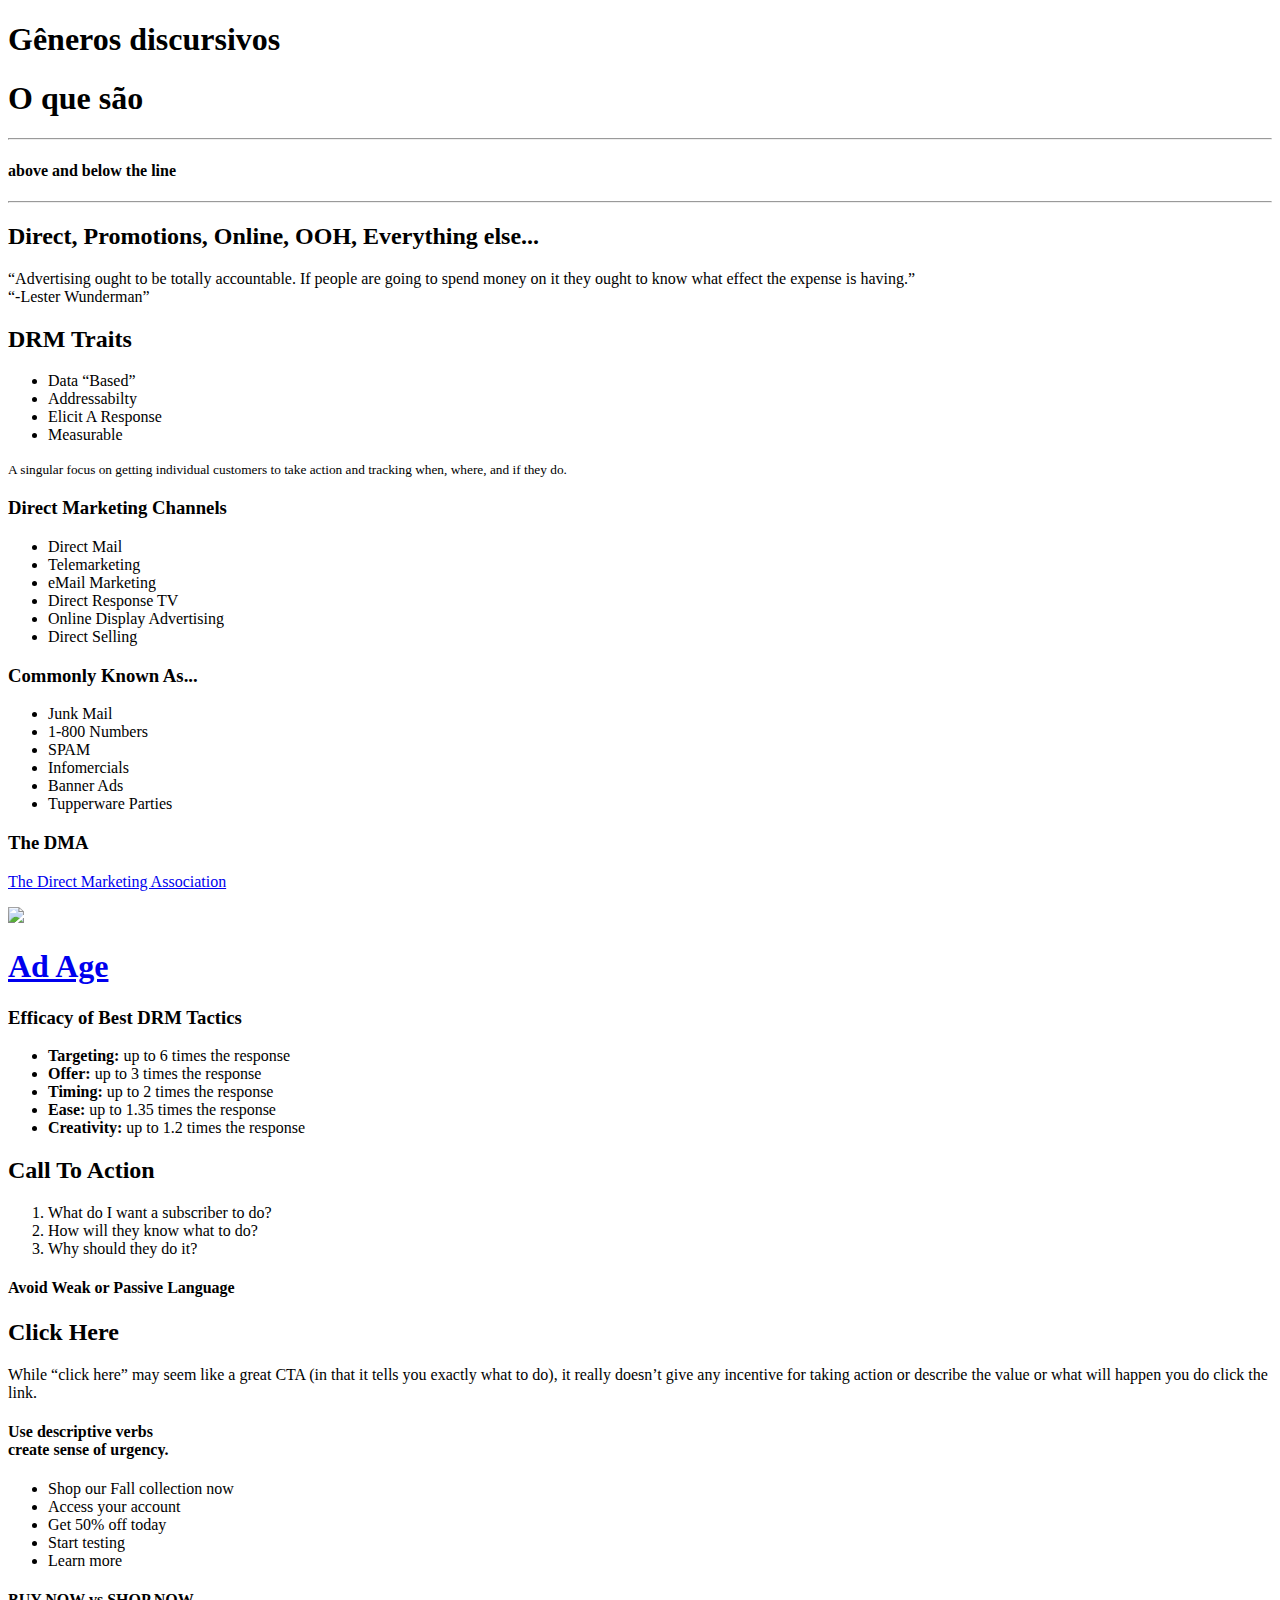
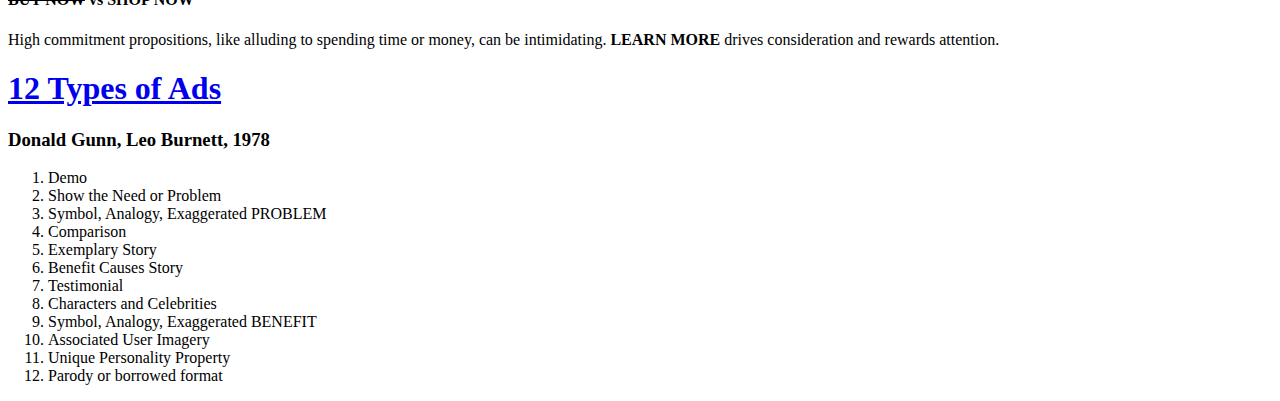
==== presentation/index.html @ 409a7066 "Create index.html" ====
<!DOCTYPE html>
<html>
    <head>
        <title>Gêneros discursivos</title>
        <meta http-equiv="Content-Type" content="text/html; charset=utf-8">
        <link rel="stylesheet" type="text/css" href="base.css" />
        <script src="http://cdnjs.cloudflare.com/ajax/libs/jquery/2.1.3/jquery.min.js"></script>
        <script src="http://cdnjs.cloudflare.com/ajax/libs/gsap/1.12.1/TweenMax.min.js"></script>
        <script src="http://dev.andyhullinger.com/reveal/lib/js/head.min.js"></script>
        <script src="http://dev.andyhullinger.com/reveal/js/reveal.min.js"></script>
        <script src="reveal.js"></script>
    </head>
    <body>
<div class="reveal white">
  <div class="slides">
    <section>
      <h1>Gêneros discursivos</h1>	
    </section>
    
    <section>
    	<h1>O que são</h1>
      <hr />
     <h4>above and below the line</h4>
      <hr />
      <h2>Direct, Promotions, Online, OOH, Everything else...</h2>
    </section>

    <section
             data-background="https://s3-us-west-2.amazonaws.com/s.cdpn.io/1412/lester.png"
             data-background-size="50%"
             data-background-position="center 20px"
             >

      <p class='shadow'>“Advertising ought to be totally accountable. If people are going to spend money on it they ought to know what effect the expense is having.”<br/>
        <q>-Lester Wunderman</q>
      </p>
    </section>

    <section data-state="traitsSlide">
      <h2>DRM Traits</h2>
      <ul id="list">
        <li>Data “Based”</li>
        <li>Addressabilty</li>
        <li>Elicit A Response</li>
        <li>Measurable</li>
      </ul>
      <p><small>A singular focus on getting individual customers to take action and tracking when, where, and if they do.</small></p>
    </section>
  <section>
    <section> 
      <h3>Direct Marketing Channels</h3>
      <ul>
        <li>Direct Mail</li>
        <li>Telemarketing</li>
        <li>eMail Marketing</li>
        <li>Direct Response TV</li>
        <li>Online Display Advertising</li>
        <li>Direct Selling</li>
      </ul>
    </section>
    <section>
      <h3>Commonly Known As...</h3>
      <ul>
        <li>Junk Mail</li>
        <li>1-800 Numbers</li>
        <li>SPAM</li>
        <li>Infomercials</li>
        <li>Banner Ads</li>
        <li>Tupperware Parties</li>
      </ul>
    </section>
  </section>

    <section>
      <h3>The DMA</h3>
      <p><a href="http://en.wikipedia.org/wiki/Direct_Marketing_Association_(United_States)">The Direct Marketing Association</a></p>
      <img src="https://s3-us-west-2.amazonaws.com/s.cdpn.io/1412/DMA.png"/>
    </section>

    <section data-state="adAgeSlide"
             data-background="http://www.thedofl.com/blog/wp-content/uploads/2010/10/adage1.jpg">
      <h1 id="title"><a href="http://adage.com/">Ad Age</a></h1>
    </section>

    <section>
      <h3>Efficacy of Best DRM Tactics</h3>
        <ul>
          <li><b>Targeting:</b> up to 6 times the response</li>
          <li><b>Offer:</b> up to 3 times the response</li>
          <li><b>Timing:</b> up to 2 times the response</li>
          <li><b>Ease:</b> up to 1.35 times the response</li>
          <li><b>Creativity:</b> up to 1.2 times the response</li>
        </ul>
    </section>
    <section>
      <section>
      <h2>Call To Action</h2>
      <ol>
        <li>What do I want a subscriber to do?</li>
        <li>How will they know what to do?</li>
        <li>Why should they do it?</li>
      </ol>
      </section>
      <section>
        <h4>Avoid Weak or Passive Language</h4>
        <h2>Click Here</h2>
        <p>While “click here” may seem like a great CTA (in that it tells you exactly what to do), it really doesn’t give any incentive for taking action or describe the value or what will happen you do click the link.</p>

      </section>

      <section>
         <h4>Use descriptive verbs<br/>create sense of urgency.</h4>
        <ul>
          <li>Shop our Fall collection now</li>
          <li>Access your account</li>
          <li>Get 50% off today</li>
          <li>Start testing</li>
          <li>Learn more</li>
        </ul>

      </section>


      <section>
         <h4><strike>BUY NOW</strike> vs SHOP NOW</h4>
        <p>High commitment propositions, like alluding to spending time or money, can be intimidating. <strong>LEARN MORE</strong> drives consideration and rewards attention.</p>
      </section>
    </section>
    
    <section>

      <section  data-background="https://s3-us-west-2.amazonaws.com/s.cdpn.io/1412/gunn.jpg">

      </section>

  <section  data-background="https://s3-us-west-2.amazonaws.com/s.cdpn.io/1412/gunn.jpg">
    <h1><a href="https://www.youtube.com/watch?v=8CCcJZgOGlQ">12 Types of Ads</a></h1>
      <h3>Donald Gunn, Leo Burnett, 1978</h3>
    </section>

    <section>
  <ol>
    <li>Demo</li>
    <li>Show the Need or Problem</li>
    <li>Symbol, Analogy, Exaggerated PROBLEM</li>
    <li>Comparison</li>
    <li>Exemplary Story</li>
    <li>Benefit Causes Story</li>
    <li>Testimonial</li>
    <li>Characters and Celebrities</li>
    <li>Symbol, Analogy, Exaggerated BENEFIT</li>
    <li>Associated User Imagery</li>
    <li>Unique Personality Property</li>
    <li>Parody or borrowed format</li>
  </ol>
 

</section>
</section>
  </div>
</div>
    </body>
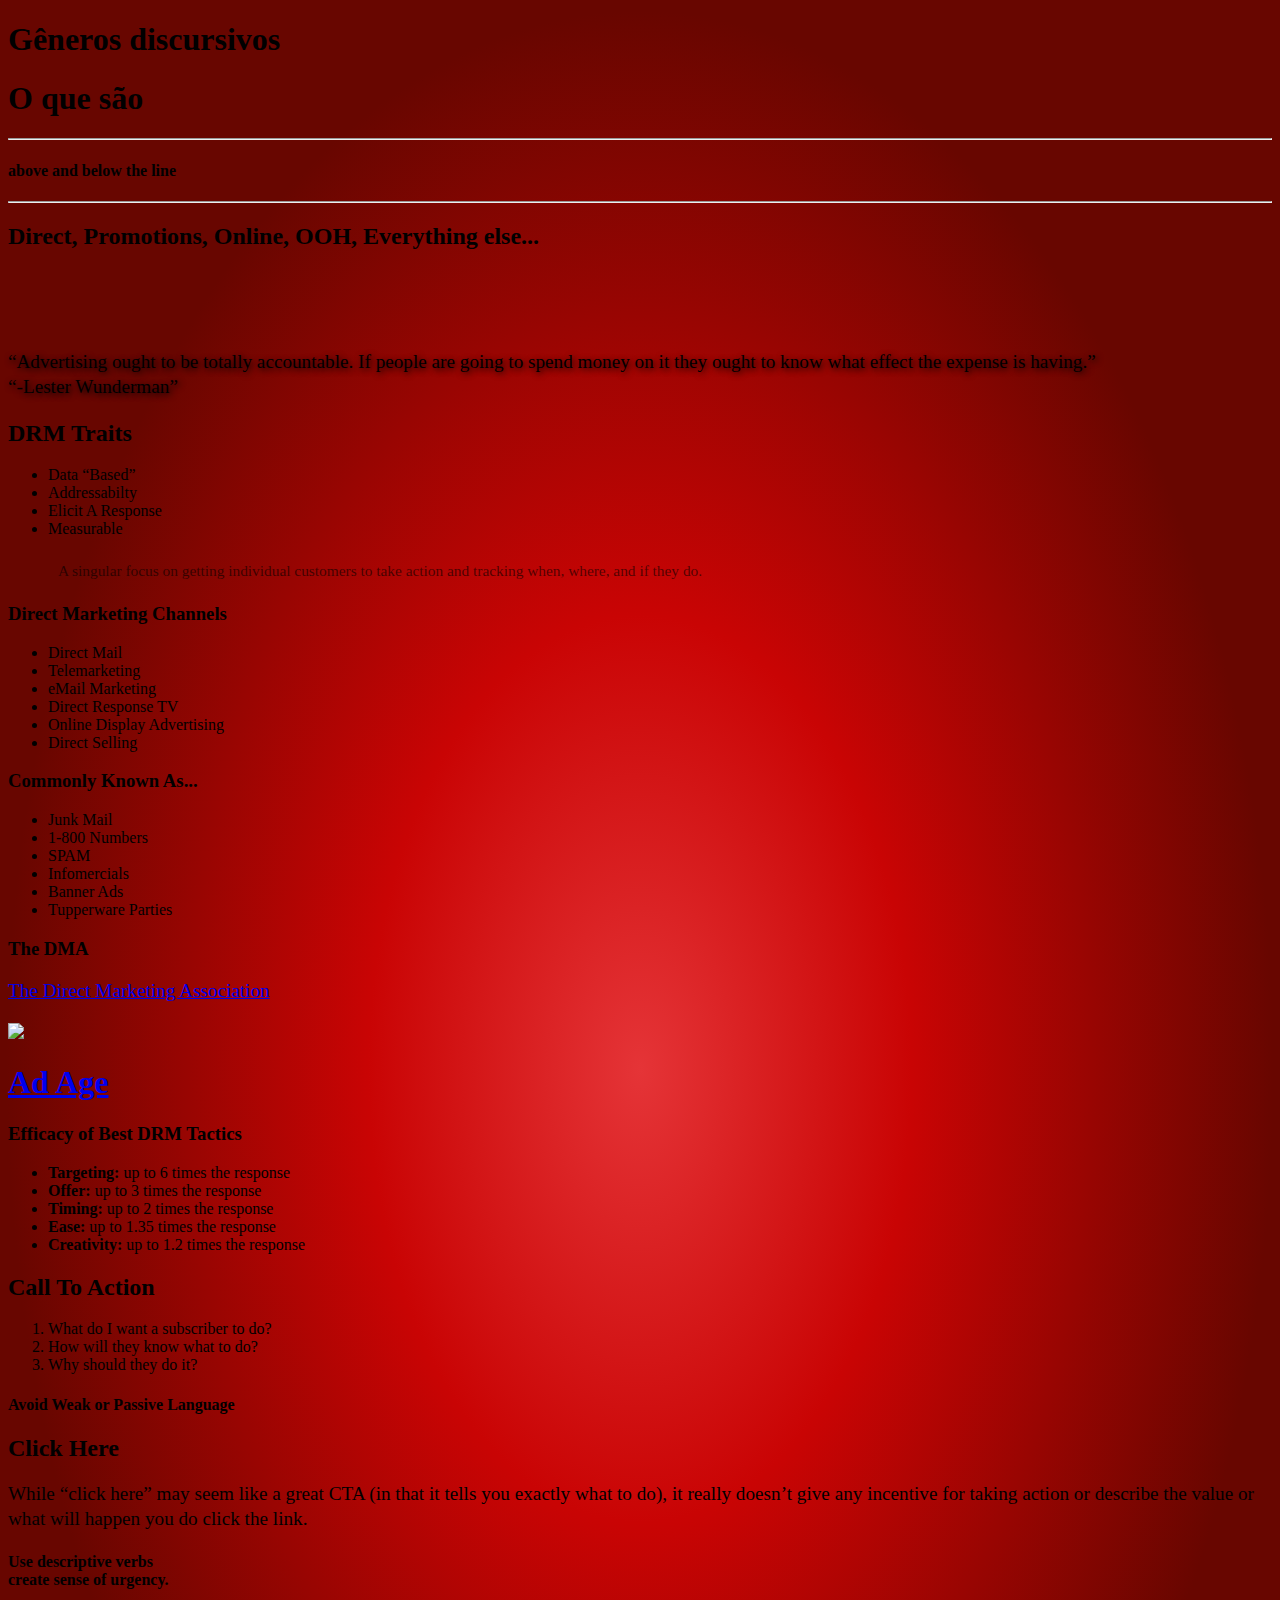
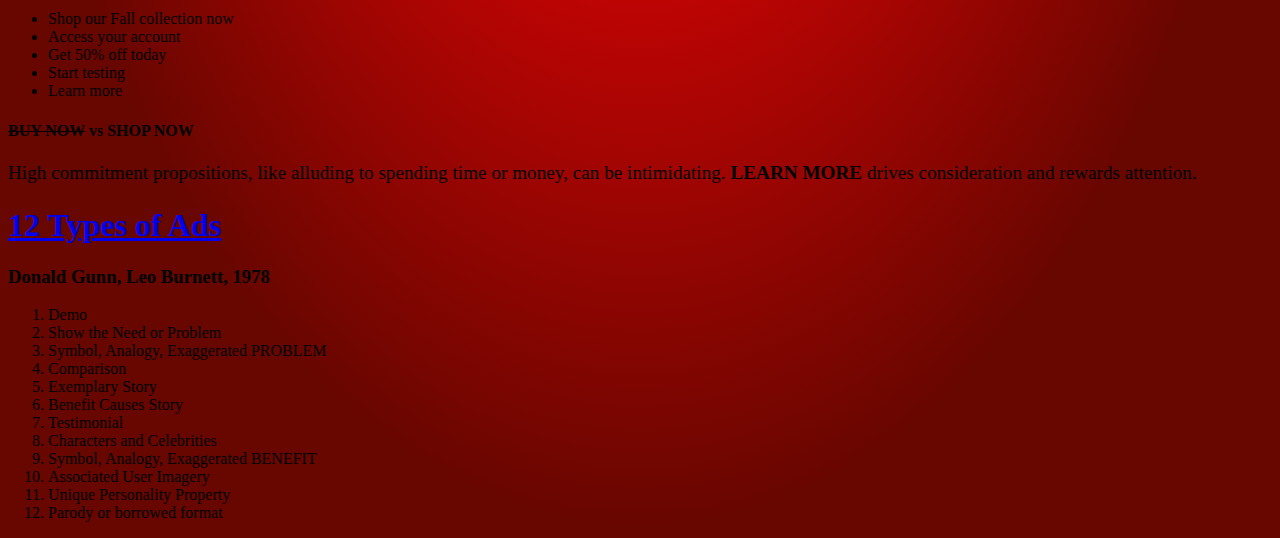
==== commit f0f013f0: "Update index.html" ====
--- a/presentation/index.html
+++ b/presentation/index.html
@@ -4,10 +4,10 @@
         <title>Gêneros discursivos</title>
         <meta http-equiv="Content-Type" content="text/html; charset=utf-8">
         <link rel="stylesheet" type="text/css" href="base.css" />
-        <script src="http://cdnjs.cloudflare.com/ajax/libs/jquery/2.1.3/jquery.min.js"></script>
-        <script src="http://cdnjs.cloudflare.com/ajax/libs/gsap/1.12.1/TweenMax.min.js"></script>
-        <script src="http://dev.andyhullinger.com/reveal/lib/js/head.min.js"></script>
-        <script src="http://dev.andyhullinger.com/reveal/js/reveal.min.js"></script>
+        <script src="https://cdnjs.cloudflare.com/ajax/libs/jquery/2.1.3/jquery.min.js"></script>
+        <script src="https://cdnjs.cloudflare.com/ajax/libs/gsap/1.12.1/TweenMax.min.js"></script>
+        <script src="https://dev.andyhullinger.com/reveal/lib/js/head.min.js"></script>
+        <script src="https://dev.andyhullinger.com/reveal/js/reveal.min.js"></script>
         <script src="reveal.js"></script>
     </head>
     <body>
@@ -153,8 +153,6 @@
     <li>Unique Personality Property</li>
     <li>Parody or borrowed format</li>
   </ol>
- 
-
 </section>
 </section>
   </div>
--- a/presentation/base.css
+++ b/presentation/base.css
@@ -0,0 +1,20 @@
+body{
+background: radial-gradient(ellipse at center, #e53437 0%,#c90404 30%,#680600 70%);
+}
+
+.reveal p{
+  font-size: 1.2em;
+  line-height: 1.3em;
+}
+
+.reveal p.shadow{
+	margin-top: 100px;
+  text-shadow: 2px 2px 6px #000;
+}
+
+.reveal p small{
+	font-size: .8em;
+	color:rgba(0,0,0,.6);
+  margin: 50px;
+}
+
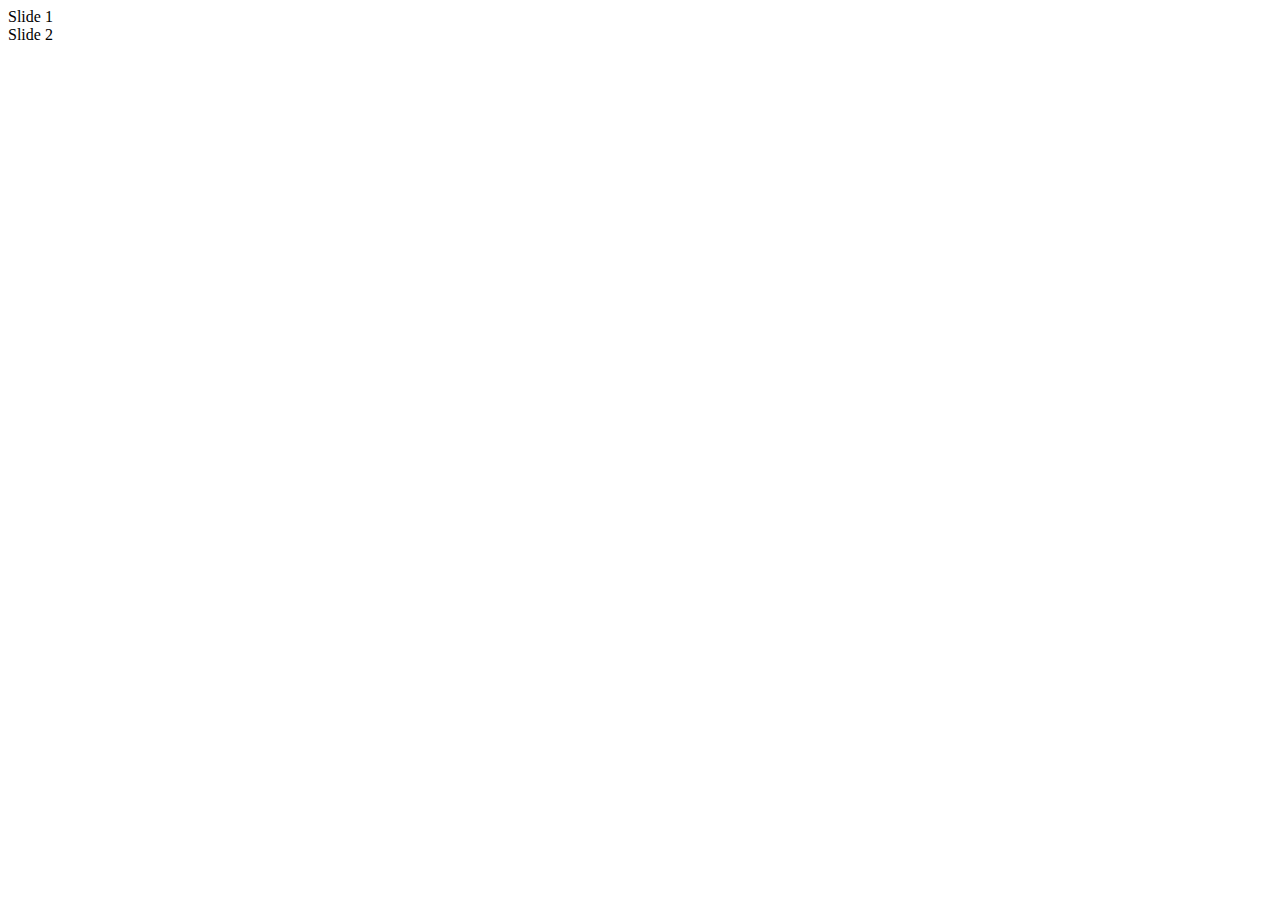
==== commit e9a34c01: "Add files via upload" ====
--- a/presentation/index.html
+++ b/presentation/index.html
@@ -1,160 +1,49 @@
-<!DOCTYPE html>
+<!doctype html>
 <html>
-    <head>
-        <title>Gêneros discursivos</title>
-        <meta http-equiv="Content-Type" content="text/html; charset=utf-8">
-        <link rel="stylesheet" type="text/css" href="base.css" />
-        <script src="https://cdnjs.cloudflare.com/ajax/libs/jquery/2.1.3/jquery.min.js"></script>
-        <script src="https://cdnjs.cloudflare.com/ajax/libs/gsap/1.12.1/TweenMax.min.js"></script>
-        <script src="https://dev.andyhullinger.com/reveal/lib/js/head.min.js"></script>
-        <script src="https://dev.andyhullinger.com/reveal/js/reveal.min.js"></script>
-        <script src="reveal.js"></script>
-    </head>
-    <body>
-<div class="reveal white">
-  <div class="slides">
-    <section>
-      <h1>Gêneros discursivos</h1>	
-    </section>
-    
-    <section>
-    	<h1>O que são</h1>
-      <hr />
-     <h4>above and below the line</h4>
-      <hr />
-      <h2>Direct, Promotions, Online, OOH, Everything else...</h2>
-    </section>
+	<head>
+		<meta charset="utf-8">
+		<meta name="viewport" content="width=device-width, initial-scale=1.0, maximum-scale=1.0, user-scalable=no">
 
-    <section
-             data-background="https://s3-us-west-2.amazonaws.com/s.cdpn.io/1412/lester.png"
-             data-background-size="50%"
-             data-background-position="center 20px"
-             >
+		<title>reveal.js</title>
 
-      <p class='shadow'>“Advertising ought to be totally accountable. If people are going to spend money on it they ought to know what effect the expense is having.”<br/>
-        <q>-Lester Wunderman</q>
-      </p>
-    </section>
+		<link rel="stylesheet" href="css/reset.css">
+		<link rel="stylesheet" href="css/reveal.css">
+		<link rel="stylesheet" href="css/theme/black.css">
 
-    <section data-state="traitsSlide">
-      <h2>DRM Traits</h2>
-      <ul id="list">
-        <li>Data “Based”</li>
-        <li>Addressabilty</li>
-        <li>Elicit A Response</li>
-        <li>Measurable</li>
-      </ul>
-      <p><small>A singular focus on getting individual customers to take action and tracking when, where, and if they do.</small></p>
-    </section>
-  <section>
-    <section> 
-      <h3>Direct Marketing Channels</h3>
-      <ul>
-        <li>Direct Mail</li>
-        <li>Telemarketing</li>
-        <li>eMail Marketing</li>
-        <li>Direct Response TV</li>
-        <li>Online Display Advertising</li>
-        <li>Direct Selling</li>
-      </ul>
-    </section>
-    <section>
-      <h3>Commonly Known As...</h3>
-      <ul>
-        <li>Junk Mail</li>
-        <li>1-800 Numbers</li>
-        <li>SPAM</li>
-        <li>Infomercials</li>
-        <li>Banner Ads</li>
-        <li>Tupperware Parties</li>
-      </ul>
-    </section>
-  </section>
+		<!-- Theme used for syntax highlighting of code -->
+		<link rel="stylesheet" href="lib/css/monokai.css">
 
-    <section>
-      <h3>The DMA</h3>
-      <p><a href="http://en.wikipedia.org/wiki/Direct_Marketing_Association_(United_States)">The Direct Marketing Association</a></p>
-      <img src="https://s3-us-west-2.amazonaws.com/s.cdpn.io/1412/DMA.png"/>
-    </section>
+		<!-- Printing and PDF exports -->
+		<script>
+			var link = document.createElement( 'link' );
+			link.rel = 'stylesheet';
+			link.type = 'text/css';
+			link.href = window.location.search.match( /print-pdf/gi ) ? 'css/print/pdf.css' : 'css/print/paper.css';
+			document.getElementsByTagName( 'head' )[0].appendChild( link );
+		</script>
+	</head>
+	<body>
+		<div class="reveal">
+			<div class="slides">
+				<section>Slide 1</section>
+				<section>Slide 2</section>
+			</div>
+		</div>
 
-    <section data-state="adAgeSlide"
-             data-background="http://www.thedofl.com/blog/wp-content/uploads/2010/10/adage1.jpg">
-      <h1 id="title"><a href="http://adage.com/">Ad Age</a></h1>
-    </section>
+		<script src="js/reveal.js"></script>
 
-    <section>
-      <h3>Efficacy of Best DRM Tactics</h3>
-        <ul>
-          <li><b>Targeting:</b> up to 6 times the response</li>
-          <li><b>Offer:</b> up to 3 times the response</li>
-          <li><b>Timing:</b> up to 2 times the response</li>
-          <li><b>Ease:</b> up to 1.35 times the response</li>
-          <li><b>Creativity:</b> up to 1.2 times the response</li>
-        </ul>
-    </section>
-    <section>
-      <section>
-      <h2>Call To Action</h2>
-      <ol>
-        <li>What do I want a subscriber to do?</li>
-        <li>How will they know what to do?</li>
-        <li>Why should they do it?</li>
-      </ol>
-      </section>
-      <section>
-        <h4>Avoid Weak or Passive Language</h4>
-        <h2>Click Here</h2>
-        <p>While “click here” may seem like a great CTA (in that it tells you exactly what to do), it really doesn’t give any incentive for taking action or describe the value or what will happen you do click the link.</p>
-
-      </section>
-
-      <section>
-         <h4>Use descriptive verbs<br/>create sense of urgency.</h4>
-        <ul>
-          <li>Shop our Fall collection now</li>
-          <li>Access your account</li>
-          <li>Get 50% off today</li>
-          <li>Start testing</li>
-          <li>Learn more</li>
-        </ul>
-
-      </section>
-
-
-      <section>
-         <h4><strike>BUY NOW</strike> vs SHOP NOW</h4>
-        <p>High commitment propositions, like alluding to spending time or money, can be intimidating. <strong>LEARN MORE</strong> drives consideration and rewards attention.</p>
-      </section>
-    </section>
-    
-    <section>
-
-      <section  data-background="https://s3-us-west-2.amazonaws.com/s.cdpn.io/1412/gunn.jpg">
-
-      </section>
-
-  <section  data-background="https://s3-us-west-2.amazonaws.com/s.cdpn.io/1412/gunn.jpg">
-    <h1><a href="https://www.youtube.com/watch?v=8CCcJZgOGlQ">12 Types of Ads</a></h1>
-      <h3>Donald Gunn, Leo Burnett, 1978</h3>
-    </section>
-
-    <section>
-  <ol>
-    <li>Demo</li>
-    <li>Show the Need or Problem</li>
-    <li>Symbol, Analogy, Exaggerated PROBLEM</li>
-    <li>Comparison</li>
-    <li>Exemplary Story</li>
-    <li>Benefit Causes Story</li>
-    <li>Testimonial</li>
-    <li>Characters and Celebrities</li>
-    <li>Symbol, Analogy, Exaggerated BENEFIT</li>
-    <li>Associated User Imagery</li>
-    <li>Unique Personality Property</li>
-    <li>Parody or borrowed format</li>
-  </ol>
-</section>
-</section>
-  </div>
-</div>
-    </body>
+		<script>
+			// More info about config & dependencies:
+			// - https://github.com/hakimel/reveal.js#configuration
+			// - https://github.com/hakimel/reveal.js#dependencies
+			Reveal.initialize({
+				dependencies: [
+					{ src: 'plugin/markdown/marked.js' },
+					{ src: 'plugin/markdown/markdown.js' },
+					{ src: 'plugin/notes/notes.js', async: true },
+					{ src: 'plugin/highlight/highlight.js', async: true }
+				]
+			});
+		</script>
+	</body>
+</html>
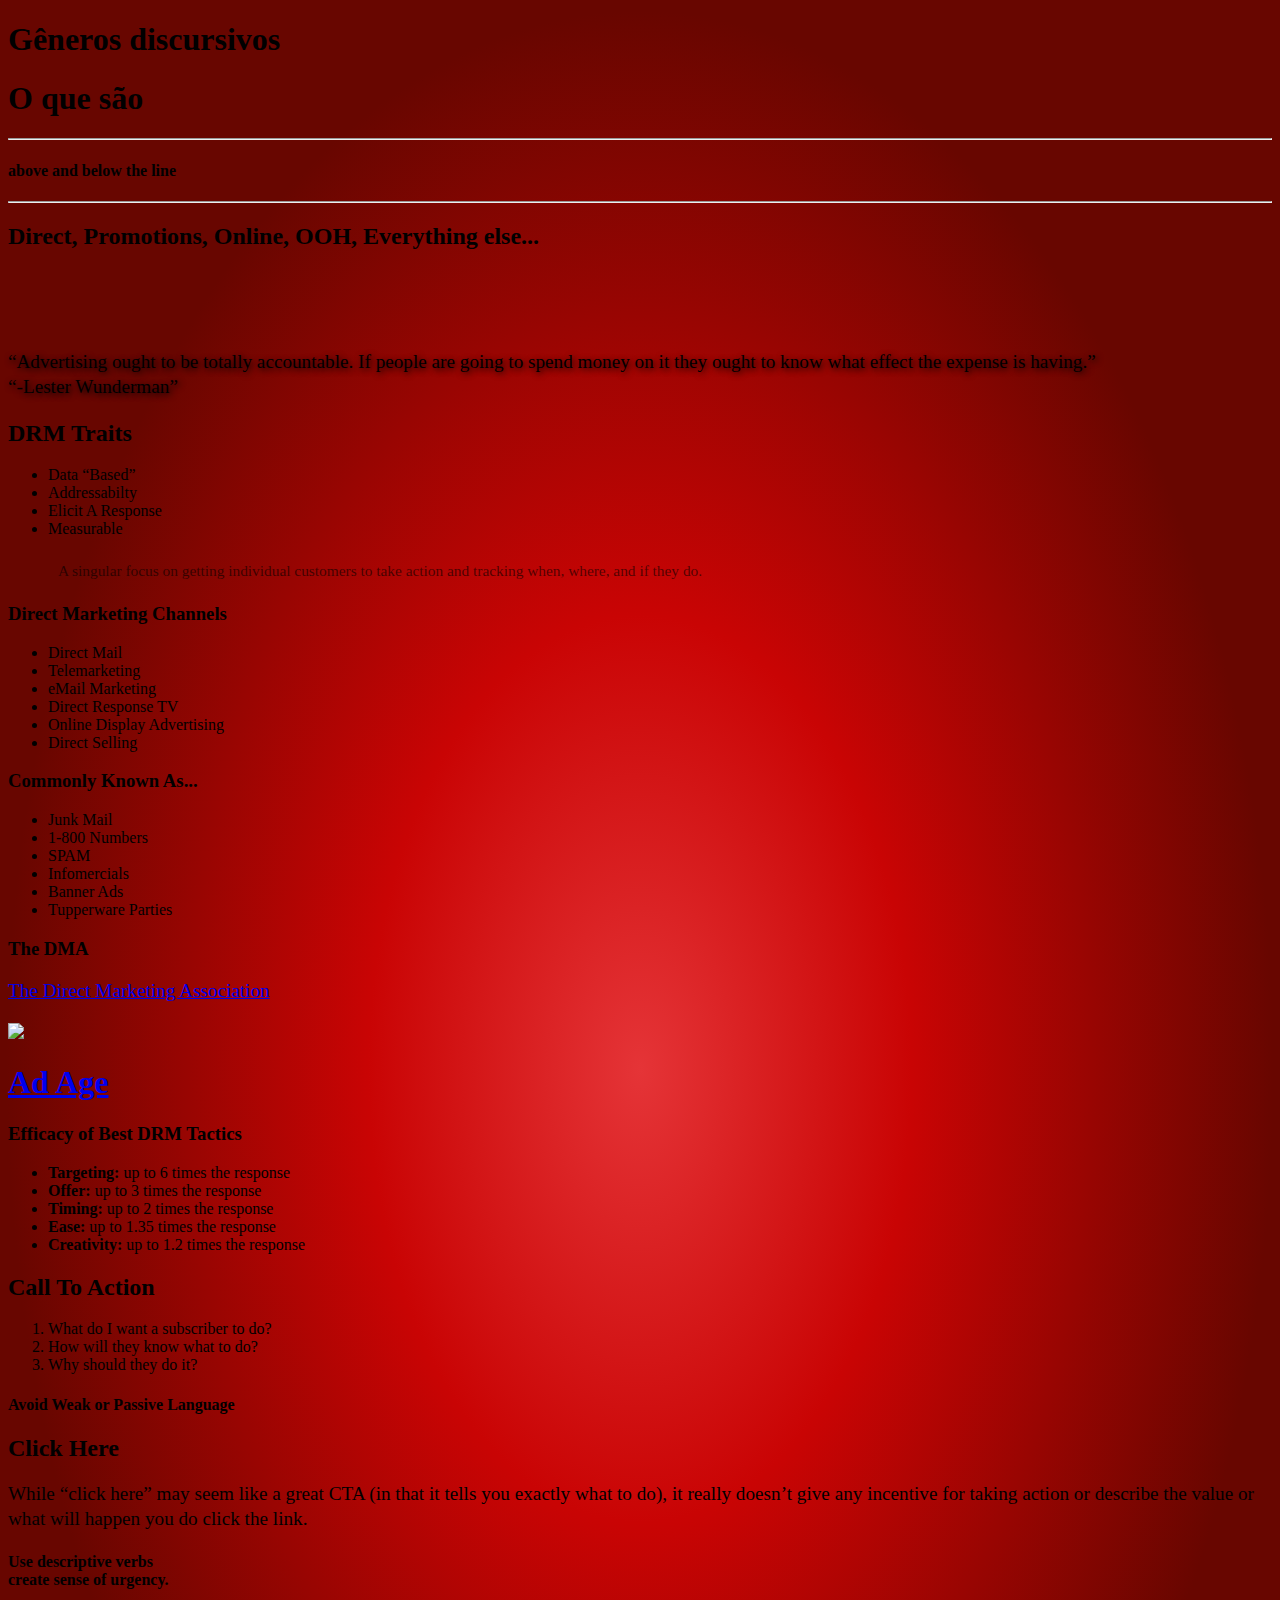
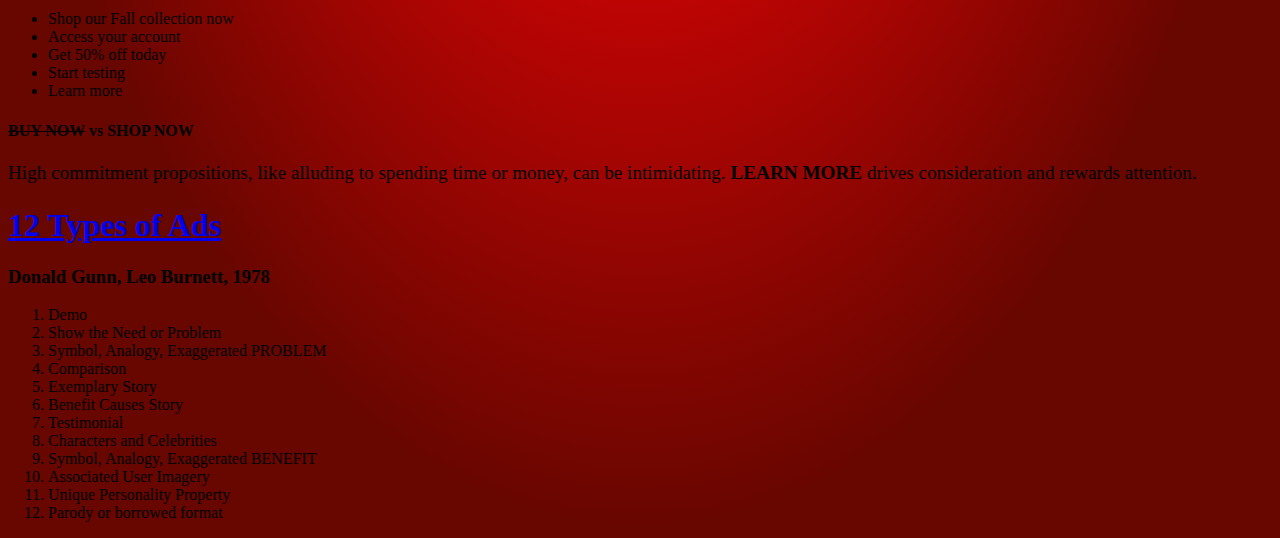
==== commit 96035eea: "Update index.html" ====
--- a/presentation/index.html
+++ b/presentation/index.html
@@ -1,49 +1,162 @@
-<!doctype html>
+<!DOCTYPE html>
 <html>
-	<head>
-		<meta charset="utf-8">
-		<meta name="viewport" content="width=device-width, initial-scale=1.0, maximum-scale=1.0, user-scalable=no">
+    <head>
+        <title>Gêneros discursivos</title>
+        <meta http-equiv="Content-Type" content="text/html; charset=utf-8">
+        <link rel="stylesheet" type="text/css" href="base.css" />
+        <script src="http://cdnjs.cloudflare.com/ajax/libs/jquery/2.1.3/jquery.min.js"></script>
+        <script src="http://cdnjs.cloudflare.com/ajax/libs/gsap/1.12.1/TweenMax.min.js"></script>
+        <script src="http://dev.andyhullinger.com/reveal/lib/js/head.min.js"></script>
+        <script src="http://dev.andyhullinger.com/reveal/js/reveal.min.js"></script>
+        <script src="reveal.js"></script>
+    </head>
+    <body>
+<div class="reveal white">
+  <div class="slides">
+    <section>
+      <h1>Gêneros discursivos</h1>	
+    </section>
+    
+    <section>
+    	<h1>O que são</h1>
+      <hr />
+     <h4>above and below the line</h4>
+      <hr />
+      <h2>Direct, Promotions, Online, OOH, Everything else...</h2>
+    </section>
 
-		<title>reveal.js</title>
+    <section
+             data-background="https://s3-us-west-2.amazonaws.com/s.cdpn.io/1412/lester.png"
+             data-background-size="50%"
+             data-background-position="center 20px"
+             >
 
-		<link rel="stylesheet" href="css/reset.css">
-		<link rel="stylesheet" href="css/reveal.css">
-		<link rel="stylesheet" href="css/theme/black.css">
+      <p class='shadow'>“Advertising ought to be totally accountable. If people are going to spend money on it they ought to know what effect the expense is having.”<br/>
+        <q>-Lester Wunderman</q>
+      </p>
+    </section>
 
-		<!-- Theme used for syntax highlighting of code -->
-		<link rel="stylesheet" href="lib/css/monokai.css">
+    <section data-state="traitsSlide">
+      <h2>DRM Traits</h2>
+      <ul id="list">
+        <li>Data “Based”</li>
+        <li>Addressabilty</li>
+        <li>Elicit A Response</li>
+        <li>Measurable</li>
+      </ul>
+      <p><small>A singular focus on getting individual customers to take action and tracking when, where, and if they do.</small></p>
+    </section>
+  <section>
+    <section> 
+      <h3>Direct Marketing Channels</h3>
+      <ul>
+        <li>Direct Mail</li>
+        <li>Telemarketing</li>
+        <li>eMail Marketing</li>
+        <li>Direct Response TV</li>
+        <li>Online Display Advertising</li>
+        <li>Direct Selling</li>
+      </ul>
+    </section>
+    <section>
+      <h3>Commonly Known As...</h3>
+      <ul>
+        <li>Junk Mail</li>
+        <li>1-800 Numbers</li>
+        <li>SPAM</li>
+        <li>Infomercials</li>
+        <li>Banner Ads</li>
+        <li>Tupperware Parties</li>
+      </ul>
+    </section>
+  </section>
 
-		<!-- Printing and PDF exports -->
-		<script>
-			var link = document.createElement( 'link' );
-			link.rel = 'stylesheet';
-			link.type = 'text/css';
-			link.href = window.location.search.match( /print-pdf/gi ) ? 'css/print/pdf.css' : 'css/print/paper.css';
-			document.getElementsByTagName( 'head' )[0].appendChild( link );
-		</script>
-	</head>
-	<body>
-		<div class="reveal">
-			<div class="slides">
-				<section>Slide 1</section>
-				<section>Slide 2</section>
-			</div>
-		</div>
+    <section>
+      <h3>The DMA</h3>
+      <p><a href="http://en.wikipedia.org/wiki/Direct_Marketing_Association_(United_States)">The Direct Marketing Association</a></p>
+      <img src="https://s3-us-west-2.amazonaws.com/s.cdpn.io/1412/DMA.png"/>
+    </section>
 
-		<script src="js/reveal.js"></script>
+    <section data-state="adAgeSlide"
+             data-background="http://www.thedofl.com/blog/wp-content/uploads/2010/10/adage1.jpg">
+      <h1 id="title"><a href="http://adage.com/">Ad Age</a></h1>
+    </section>
 
-		<script>
-			// More info about config & dependencies:
-			// - https://github.com/hakimel/reveal.js#configuration
-			// - https://github.com/hakimel/reveal.js#dependencies
-			Reveal.initialize({
-				dependencies: [
-					{ src: 'plugin/markdown/marked.js' },
-					{ src: 'plugin/markdown/markdown.js' },
-					{ src: 'plugin/notes/notes.js', async: true },
-					{ src: 'plugin/highlight/highlight.js', async: true }
-				]
-			});
-		</script>
-	</body>
-</html>
+    <section>
+      <h3>Efficacy of Best DRM Tactics</h3>
+        <ul>
+          <li><b>Targeting:</b> up to 6 times the response</li>
+          <li><b>Offer:</b> up to 3 times the response</li>
+          <li><b>Timing:</b> up to 2 times the response</li>
+          <li><b>Ease:</b> up to 1.35 times the response</li>
+          <li><b>Creativity:</b> up to 1.2 times the response</li>
+        </ul>
+    </section>
+    <section>
+      <section>
+      <h2>Call To Action</h2>
+      <ol>
+        <li>What do I want a subscriber to do?</li>
+        <li>How will they know what to do?</li>
+        <li>Why should they do it?</li>
+      </ol>
+      </section>
+      <section>
+        <h4>Avoid Weak or Passive Language</h4>
+        <h2>Click Here</h2>
+        <p>While “click here” may seem like a great CTA (in that it tells you exactly what to do), it really doesn’t give any incentive for taking action or describe the value or what will happen you do click the link.</p>
+
+      </section>
+
+      <section>
+         <h4>Use descriptive verbs<br/>create sense of urgency.</h4>
+        <ul>
+          <li>Shop our Fall collection now</li>
+          <li>Access your account</li>
+          <li>Get 50% off today</li>
+          <li>Start testing</li>
+          <li>Learn more</li>
+        </ul>
+
+      </section>
+
+
+      <section>
+         <h4><strike>BUY NOW</strike> vs SHOP NOW</h4>
+        <p>High commitment propositions, like alluding to spending time or money, can be intimidating. <strong>LEARN MORE</strong> drives consideration and rewards attention.</p>
+      </section>
+    </section>
+    
+    <section>
+
+      <section  data-background="https://s3-us-west-2.amazonaws.com/s.cdpn.io/1412/gunn.jpg">
+
+      </section>
+
+  <section  data-background="https://s3-us-west-2.amazonaws.com/s.cdpn.io/1412/gunn.jpg">
+    <h1><a href="https://www.youtube.com/watch?v=8CCcJZgOGlQ">12 Types of Ads</a></h1>
+      <h3>Donald Gunn, Leo Burnett, 1978</h3>
+    </section>
+
+    <section>
+  <ol>
+    <li>Demo</li>
+    <li>Show the Need or Problem</li>
+    <li>Symbol, Analogy, Exaggerated PROBLEM</li>
+    <li>Comparison</li>
+    <li>Exemplary Story</li>
+    <li>Benefit Causes Story</li>
+    <li>Testimonial</li>
+    <li>Characters and Celebrities</li>
+    <li>Symbol, Analogy, Exaggerated BENEFIT</li>
+    <li>Associated User Imagery</li>
+    <li>Unique Personality Property</li>
+    <li>Parody or borrowed format</li>
+  </ol>
+ 
+
+</section>
+</section>
+  </div>
+</div>
+    </body>
--- a/presentation/base.css
+++ b/presentation/base.css
@@ -0,0 +1,20 @@
+body{
+background: radial-gradient(ellipse at center, #e53437 0%,#c90404 30%,#680600 70%);
+}
+
+.reveal p{
+  font-size: 1.2em;
+  line-height: 1.3em;
+}
+
+.reveal p.shadow{
+	margin-top: 100px;
+  text-shadow: 2px 2px 6px #000;
+}
+
+.reveal p small{
+	font-size: .8em;
+	color:rgba(0,0,0,.6);
+  margin: 50px;
+}
+
